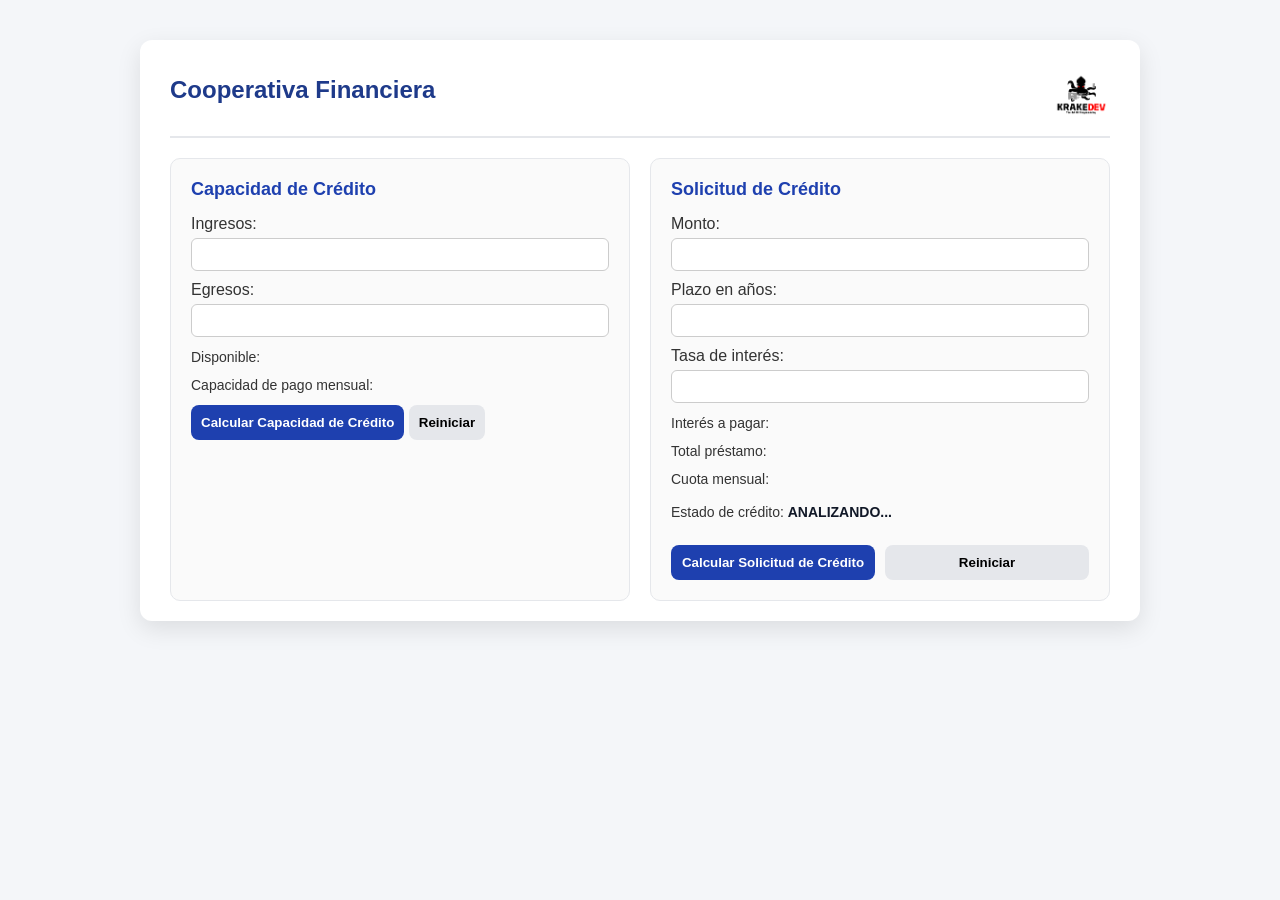
==== index.html @ ea31c942 "cambio de nombre de archivo" ====
<!DOCTYPE html>
<html lang="es">
<head>
    <meta charset="UTF-8">
    <meta name="viewport" content="width=device-width, initial-scale=1.0">
    <title>Simulador de Crédito</title>
    <link rel="stylesheet" href="simulador.css">
    
</head>
<body>

    <div class="container">
        <div class="header">
    <h1>Cooperativa Financiera</h1>
    <img src="logo.png" class="logo">
</div>

<div class="grid">

    <!-- BLOQUE 1 -->
    <div class="card">
        <h2>Capacidad de Crédito</h2>

        <label for="txtIngresos">Ingresos:</label>
        <input type="text" id="txtIngresos">

        <label for="txtEgresos">Egresos:</label>
        <input type="text" id="txtEgresos">

        <p>Disponible: <span id="spnDisponible"></span></p>
        <p>Capacidad de pago mensual: <span id="spnCapacidadPago"></span></p>
        <p> </p>
        <button onclick="calcular1();" id="btnCalcularCredito">Calcular Capacidad de Crédito</button> 
        <button onclick="reiniciar1();" id="btnReiniciar">Reiniciar</button>
    </div>

    <!-- BLOQUE 2 -->
    <div class="card">
        <h2>Solicitud de Crédito</h2>

        <label for="txtMonto">Monto:</label>
        <input type="text" id="txtMonto">

        <label for="txtPlazo">Plazo en años:</label>
        <input type="text" id="txtPlazo">

        <label for="txtTasaInteres">Tasa de interés:</label>
        <input type="text" id="txtTasaInteres">

        <p>Interés a pagar: <span id="spnInteresPagar"></span></p>
        <p>Total préstamo: <span id="spnTotalPrestamo"></span></p>
        <p>Cuota mensual: <span id="spnCuotaMensual"></span></p>
        <p>Estado de crédito: <span id="spnEstadoCredito">ANALIZANDO...</span></p>
        <div class="buttons"> 
            <button onclick="calcular();" id="btnCalcularCredito">Calcular Solicitud de Crédito</button> 
            <button onclick="reiniciar()"  id="btnReiniciar">Reiniciar</button>
    </div>

</div>
        </div>
    </div>

    <script src="funciones.js"></script>
    <script src="simulador.js"></script>

</body>
</html>
---- simulador.css ----
/* Reset básico */
* {
    margin: 0;
    padding: 0;
    box-sizing: border-box;
}

/* Fondo general */
body {
    font-family: "Segoe UI", Tahoma, Geneva, Verdana, sans-serif;
    background: #f4f6f9;
    color: #333;
}

/* Contenedor principal */
.container {
    max-width: 1000px;
    margin: 40px auto;
    background: white;
    border-radius: 12px;
    box-shadow: 0 8px 25px rgba(0,0,0,0.1);
    padding: 20px 30px;
}

/* ENCABEZADO */
.header {
    display: flex;
    align-items: center;
    justify-content: space-between;
    border-bottom: 2px solid #e5e7eb;
    padding-bottom: 15px;
    margin-bottom: 20px;
}

.header h1 {
    font-size: 24px;
    color: #1e3a8a;
}

.logo {
    width: 60px;
}

/* GRID DE DOS COLUMNAS */
.grid {
    display: grid;
    grid-template-columns: 1fr 1fr;
    gap: 20px;
}

/* BLOQUES */
.card {
    background: #fafafa;
    border-radius: 10px;
    padding: 20px;
    border: 1px solid #e5e7eb;
}

/* Títulos */
.card h2 {
    margin-bottom: 15px;
    color: #1e40af;
    font-size: 18px;
}

/* Labels e inputs */
label {
    display: block;
    margin-top: 10px;
    font-weight: 500;
}

input {
    width: 100%;
    padding: 8px;
    margin-top: 5px;
    border-radius: 6px;
    border: 1px solid #ccc;
    outline: none;
    transition: border 0.3s;
}

input:focus {
    border-color: #2563eb;
}

/* Resultados */
p {
    margin-top: 12px;
    font-size: 14px;
}

span {
    font-weight: bold;
    color: #111827;
}

/* Botones */
.buttons {
    margin-top: 25px;
    display: flex;
    gap: 10px;
}

button {
    flex: 1;
    padding: 10px;
    border: none;
    border-radius: 8px;
    cursor: pointer;
    font-weight: bold;
    transition: 0.3s;
}

/* Botón principal */
#btnCalcularCredito {
    background: #1e40af;
    color: white;
}

#btnCalcularCredito:hover {
    background: #1e3a8a;
}

/* Botón secundario */
#btnReiniciar {
    background: #e5e7eb;
}

#btnReiniciar:hover {
    background: #d1d5db;
}

/* Estado crédito */
#spnEstadoCredito {
    font-weight: bold;
    display: inline-block;
    margin-top: 5px;
}

/* RESPONSIVE */
/* =====================
   BASE (ya lo tienes)
===================== */

/* GRID RESPONSIVE */
.grid {
    display: grid;
    grid-template-columns: 1fr 1fr;
    gap: 20px;
}

/* =====================
   TABLETS (≤ 1024px)
===================== */
@media (max-width: 1024px) {
    .container {
        margin: 20px;
        padding: 20px;
    }

    .grid {
        grid-template-columns: 1fr; /* se vuelve vertical */
    }

    .header h1 {
        font-size: 20px;
    }

    .logo {
        width: 50px;
    }
}

@media (max-width: 600px) {

    body {
        font-size: 14px;
    }

    .container {
        margin: 10px;
        padding: 15px;
        border-radius: 10px;
    }

    /* Header en columna */
    .header {
        flex-direction: column;
        align-items: center;
        text-align: center;
        gap: 10px;
    }

    .header h1 {
        font-size: 18px;
    }

    .logo {
        width: 45px;
    }

    /* Tarjetas */
    .card {
        padding: 15px;
    }

    .card h2 {
        font-size: 16px;
    }

    /* Inputs más grandes (mejor UX móvil) */
    input {
        padding: 10px;
        font-size: 14px;
    }

    /* Botones en columna */
    .buttons {
        flex-direction: column;
    }

    button {
        width: 100%;
        padding: 12px;
        font-size: 15px;
    }

    /* Resultados más claros */
    p {
        font-size: 13px;
    }

    span {
        display: block;
        margin-top: 3px;
    }
}
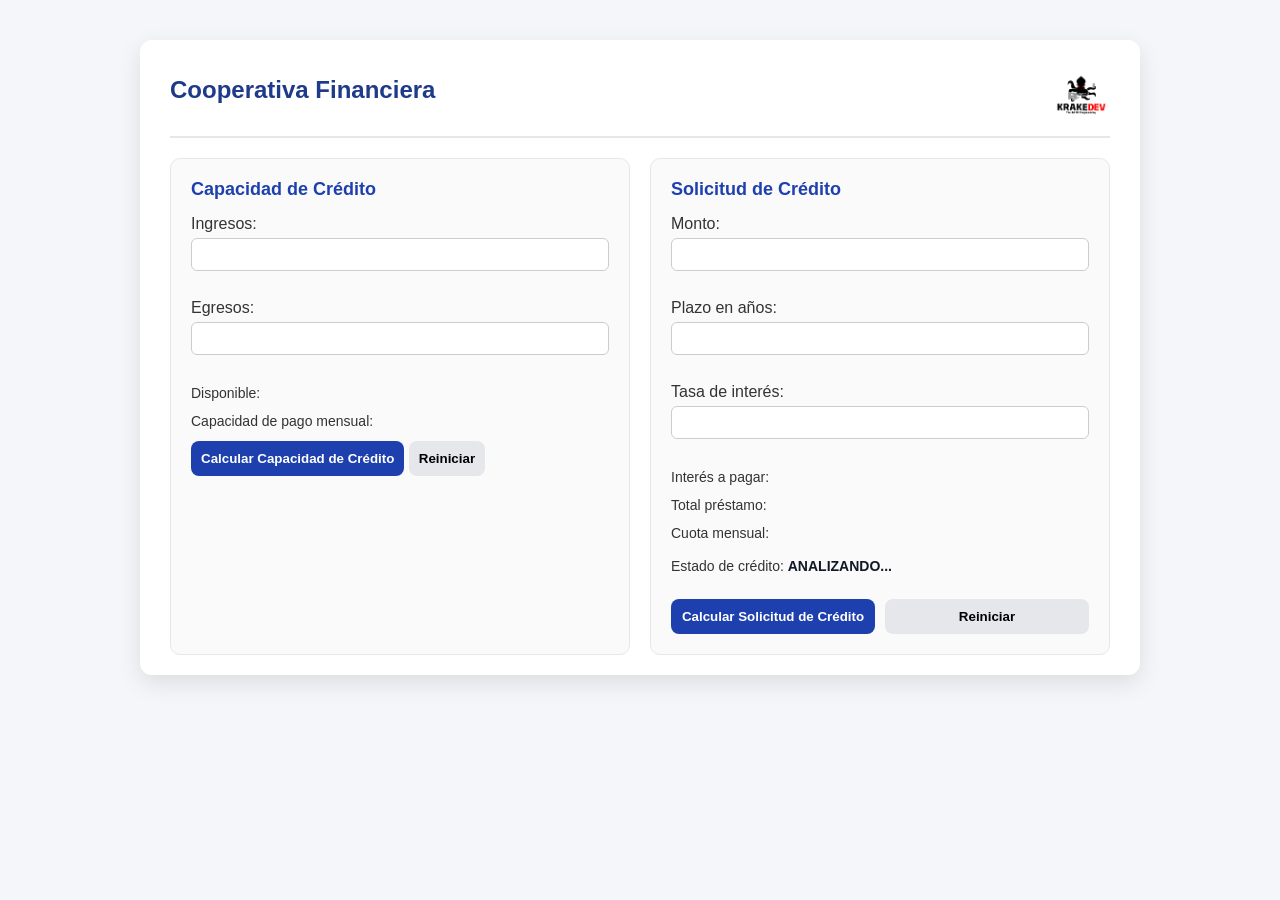
==== commit cd114090: "se han determinado las validaciones necesarias para un correcto funcionamiento" ====
--- a/index.html
+++ b/index.html
@@ -10,12 +10,13 @@
 <body>
 
     <div class="container">
+    <div id="mensajeError" class="mensaje-error"></div>
         <div class="header">
     <h1>Cooperativa Financiera</h1>
     <img src="logo.png" class="logo">
-</div>
+    </div>
 
-<div class="grid">
+    <div class="grid">
 
     <!-- BLOQUE 1 -->
     <div class="card">
@@ -23,9 +24,12 @@
 
         <label for="txtIngresos">Ingresos:</label>
         <input type="text" id="txtIngresos">
+        <small class="error" id="errorIngresos"></small>
+
 
         <label for="txtEgresos">Egresos:</label>
         <input type="text" id="txtEgresos">
+        <small class="error" id="errorEgresos"></small>
 
         <p>Disponible: <span id="spnDisponible"></span></p>
         <p>Capacidad de pago mensual: <span id="spnCapacidadPago"></span></p>
@@ -40,12 +44,17 @@
 
         <label for="txtMonto">Monto:</label>
         <input type="text" id="txtMonto">
+        <small class="error" id="errorMonto"></small>
+
 
         <label for="txtPlazo">Plazo en años:</label>
         <input type="text" id="txtPlazo">
+        <small class="error" id="errorPlazo"></small>
+
 
         <label for="txtTasaInteres">Tasa de interés:</label>
         <input type="text" id="txtTasaInteres">
+        <small class="error" id="errorTasa"></small>
 
         <p>Interés a pagar: <span id="spnInteresPagar"></span></p>
         <p>Total préstamo: <span id="spnTotalPrestamo"></span></p>
--- a/simulador.css
+++ b/simulador.css
@@ -237,3 +237,17 @@
     }
 }
 
+
+.error {
+    color: #dc2626;
+    font-size: 12px;
+    display: block;
+    margin-top: 4px;
+    min-height: 14px;
+}
+
+input.error-input {
+    border: 2px solid #dc2626;
+    background-color: #fee2e2;
+}
+
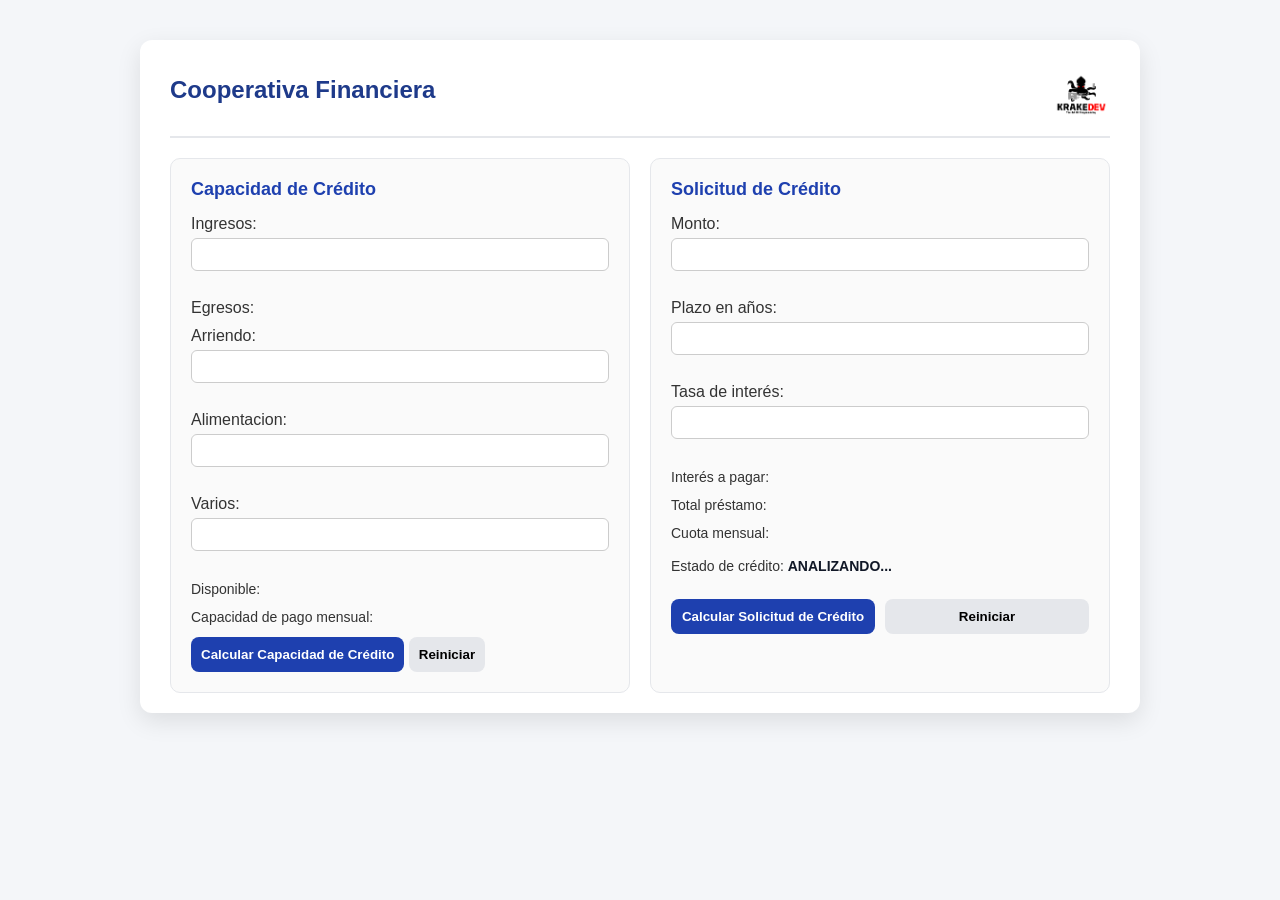
==== commit e357bc24: "se ha modificado el ingreso de los datos para el calculo de egresos, se han verificado todas las fun" ====
--- a/index.html
+++ b/index.html
@@ -27,9 +27,19 @@
         <small class="error" id="errorIngresos"></small>
 
 
-        <label for="txtEgresos">Egresos:</label>
-        <input type="text" id="txtEgresos">
-        <small class="error" id="errorEgresos"></small>
+        <label id="txtEgresos">Egresos:</label>
+        
+        <label for="txtArriendo">Arriendo:</label>
+        <input type="text" id="txtArriendo">
+        <small class="error" id="errorArriendo"></small>
+
+        <label for="txtAlimentacion">Alimentacion:</label>
+        <input type="text" id="txtAlimentacion">
+        <small class="error" id="errorAlimentacion"></small>
+
+        <label for="txtVarios">Varios:</label>
+        <input type="text" id="txtVarios">
+        <small class="error" id="errorVarios"></small>
 
         <p>Disponible: <span id="spnDisponible"></span></p>
         <p>Capacidad de pago mensual: <span id="spnCapacidadPago"></span></p>
